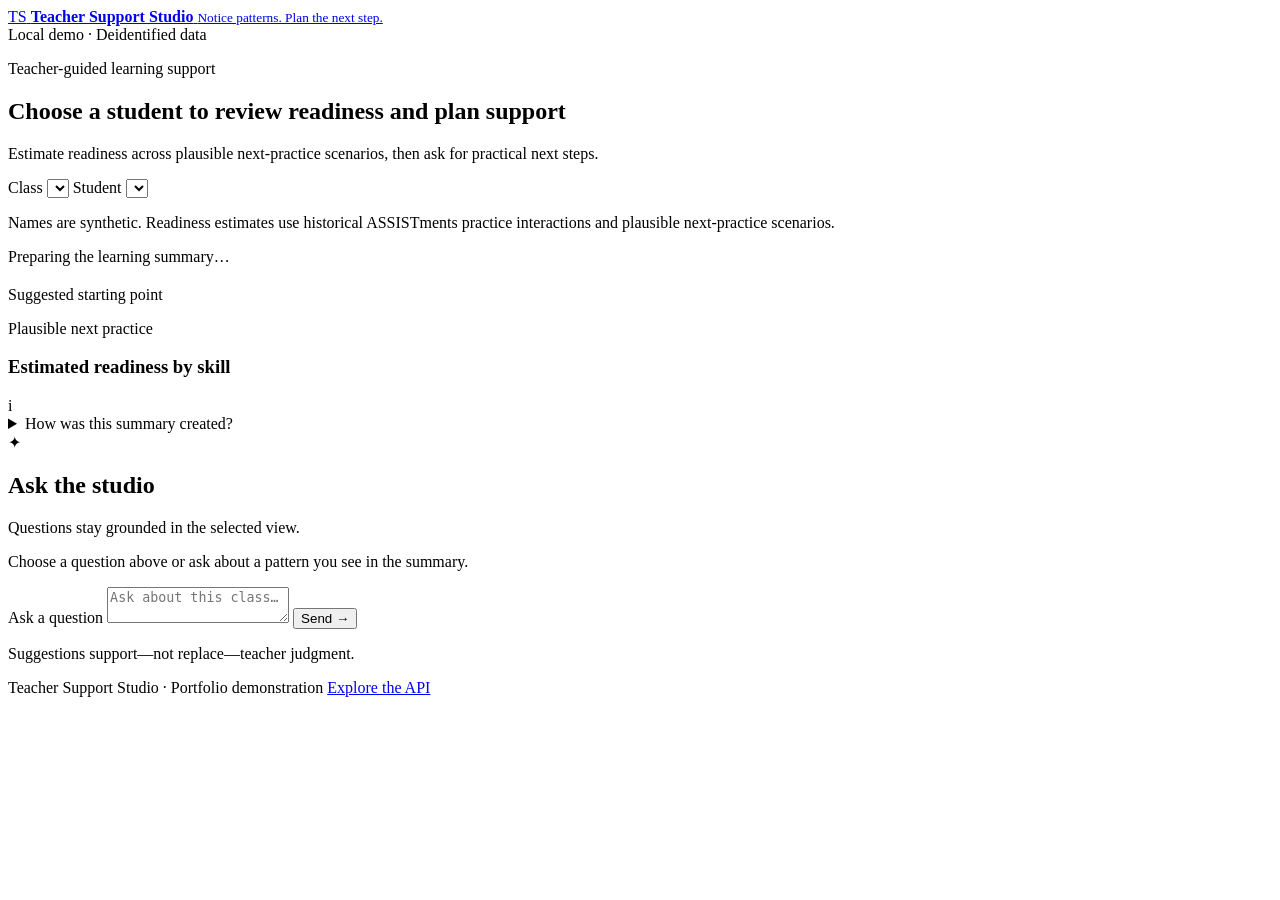
==== deployment/render/src/teacher_support_studio/static/index.html @ e2041e5c "Add Render deployment bundle" ====
<!doctype html>
<html lang="en">
  <head>
    <meta charset="utf-8" />
    <meta name="viewport" content="width=device-width, initial-scale=1" />
    <meta name="description" content="Teacher-facing learning analytics and grounded support assistant." />
    <title>Teacher Support Studio</title>
    <link rel="icon" href="data:image/svg+xml,<svg xmlns=%22http://www.w3.org/2000/svg%22 viewBox=%220 0 100 100%22><rect width=%22100%22 height=%22100%22 rx=%2224%22 fill=%22%23176f6a%22/><text x=%2250%22 y=%2264%22 text-anchor=%22middle%22 font-size=%2242%22 font-family=%22Arial%22 font-weight=%22700%22 fill=%22white%22>TS</text></svg>" />
    <link rel="stylesheet" href="/static/styles.css?v=readme-screenshots-7" />
  </head>
  <body>
    <header class="topbar">
      <a class="brand" href="/" aria-label="Teacher Support Studio home">
        <span class="brand-mark" aria-hidden="true">TS</span>
        <span>
          <strong>Teacher Support Studio</strong>
          <small>Notice patterns. Plan the next step.</small>
        </span>
      </a>
      <div class="demo-badge"><span></span> Local demo · Deidentified data</div>
    </header>

    <main>
      <section class="hero">
        <div>
          <p class="kicker">Teacher-guided learning support</p>
          <h1>Choose a student to review readiness and plan support</h1>
          <p class="hero-copy">Estimate readiness across plausible next-practice scenarios, then ask for practical next steps.</p>
        </div>
      </section>

      <section class="selection-panel" aria-label="Choose class and student">
        <label>
          <span>Class</span>
          <select id="class-select" aria-label="Select a class"></select>
        </label>
        <label id="student-field">
          <span>Student</span>
          <select id="student-select" aria-label="Select a student"></select>
        </label>
        <p class="selection-note">Names are synthetic. Readiness estimates use historical ASSISTments practice interactions and plausible next-practice scenarios.</p>
      </section>

      <div id="loading" class="loading-state" role="status">Preparing the learning summary…</div>
      <div id="error" class="error-state hidden" role="alert"></div>

      <section id="workspace" class="workspace hidden">
        <div class="dashboard-column">
          <section class="summary-heading">
            <div>
              <p id="context-label" class="kicker"></p>
              <h2 id="entity-label"></h2>
              <div class="headline-card">
                <span>Suggested starting point</span>
                <strong id="headline"></strong>
              </div>
            </div>
          </section>

          <section id="metric-grid" class="metric-grid" aria-label="Summary metrics"></section>

          <section class="chart-grid">
            <article class="panel readiness-panel">
              <div class="panel-heading">
                <div>
                  <p class="kicker">Plausible next practice</p>
                  <h3>Estimated readiness by skill</h3>
                  <p id="readiness-copy" class="panel-copy"></p>
                </div>
                <span class="info-tip" title="Median XGBoost estimate across up to ten historically observed question contexts for each skill.">i</span>
              </div>
              <div id="skill-chart" class="skill-chart"></div>
            </article>
          </section>

          <details class="evidence-panel">
            <summary>How was this summary created?</summary>
            <ul id="dashboard-evidence"></ul>
            <p>Readiness estimates are planning signals for plausible next practice. They are not measures of intelligence, motivation, disability, or mastery.</p>
          </details>
        </div>

        <aside class="chat-panel" aria-label="Ask Teacher Support Studio">
          <div class="chat-heading">
            <div class="assistant-avatar" aria-hidden="true">✦</div>
            <div><h2>Ask the studio</h2><p>Questions stay grounded in the selected view.</p></div>
          </div>
          <div id="suggested-questions" class="question-chips"></div>
          <div id="messages" class="messages" aria-live="polite">
            <div class="assistant-message intro-message">
              <p>Choose a question above or ask about a pattern you see in the summary.</p>
            </div>
          </div>
          <form id="chat-form" class="chat-form">
            <label for="question-input" class="sr-only">Ask a question</label>
            <textarea id="question-input" maxlength="500" rows="2" placeholder="Ask about this class…" required></textarea>
            <button type="submit" aria-label="Send question">Send <span aria-hidden="true">→</span></button>
          </form>
          <p class="chat-disclaimer">Suggestions support—not replace—teacher judgment.</p>
        </aside>
      </section>
    </main>

    <footer>
      <span>Teacher Support Studio · Portfolio demonstration</span>
      <a href="/docs">Explore the API</a>
    </footer>
    <script src="/static/app.js?v=readme-screenshots-8" defer></script>
  </body>
</html>
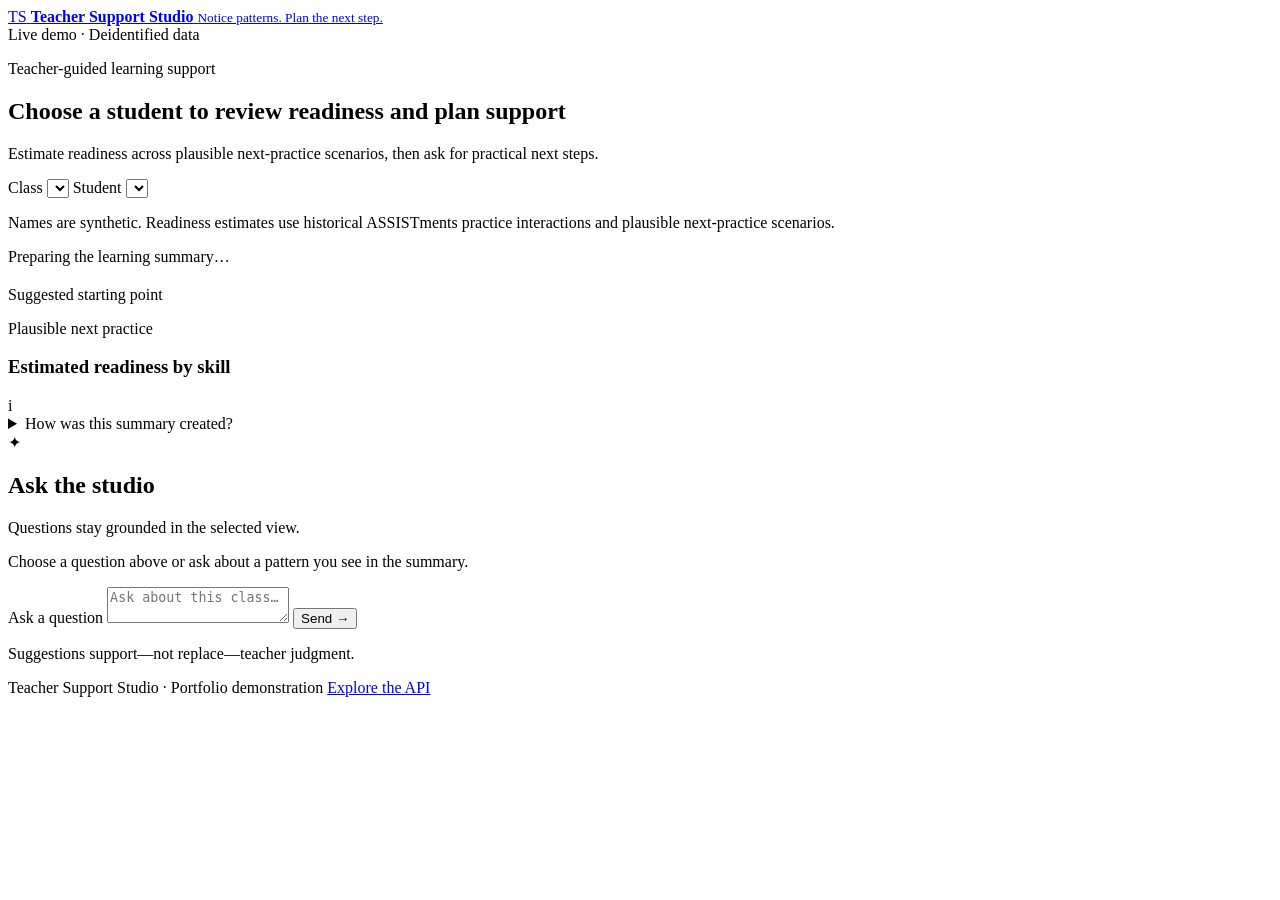
==== commit 10c9bebe: "fix: label hosted app as live demo" ====
--- a/deployment/render/src/teacher_support_studio/static/index.html
+++ b/deployment/render/src/teacher_support_studio/static/index.html
@@ -17,7 +17,7 @@
           <small>Notice patterns. Plan the next step.</small>
         </span>
       </a>
-      <div class="demo-badge"><span></span> Local demo · Deidentified data</div>
+      <div class="demo-badge"><span></span> Live demo · Deidentified data</div>
     </header>
 
     <main>
